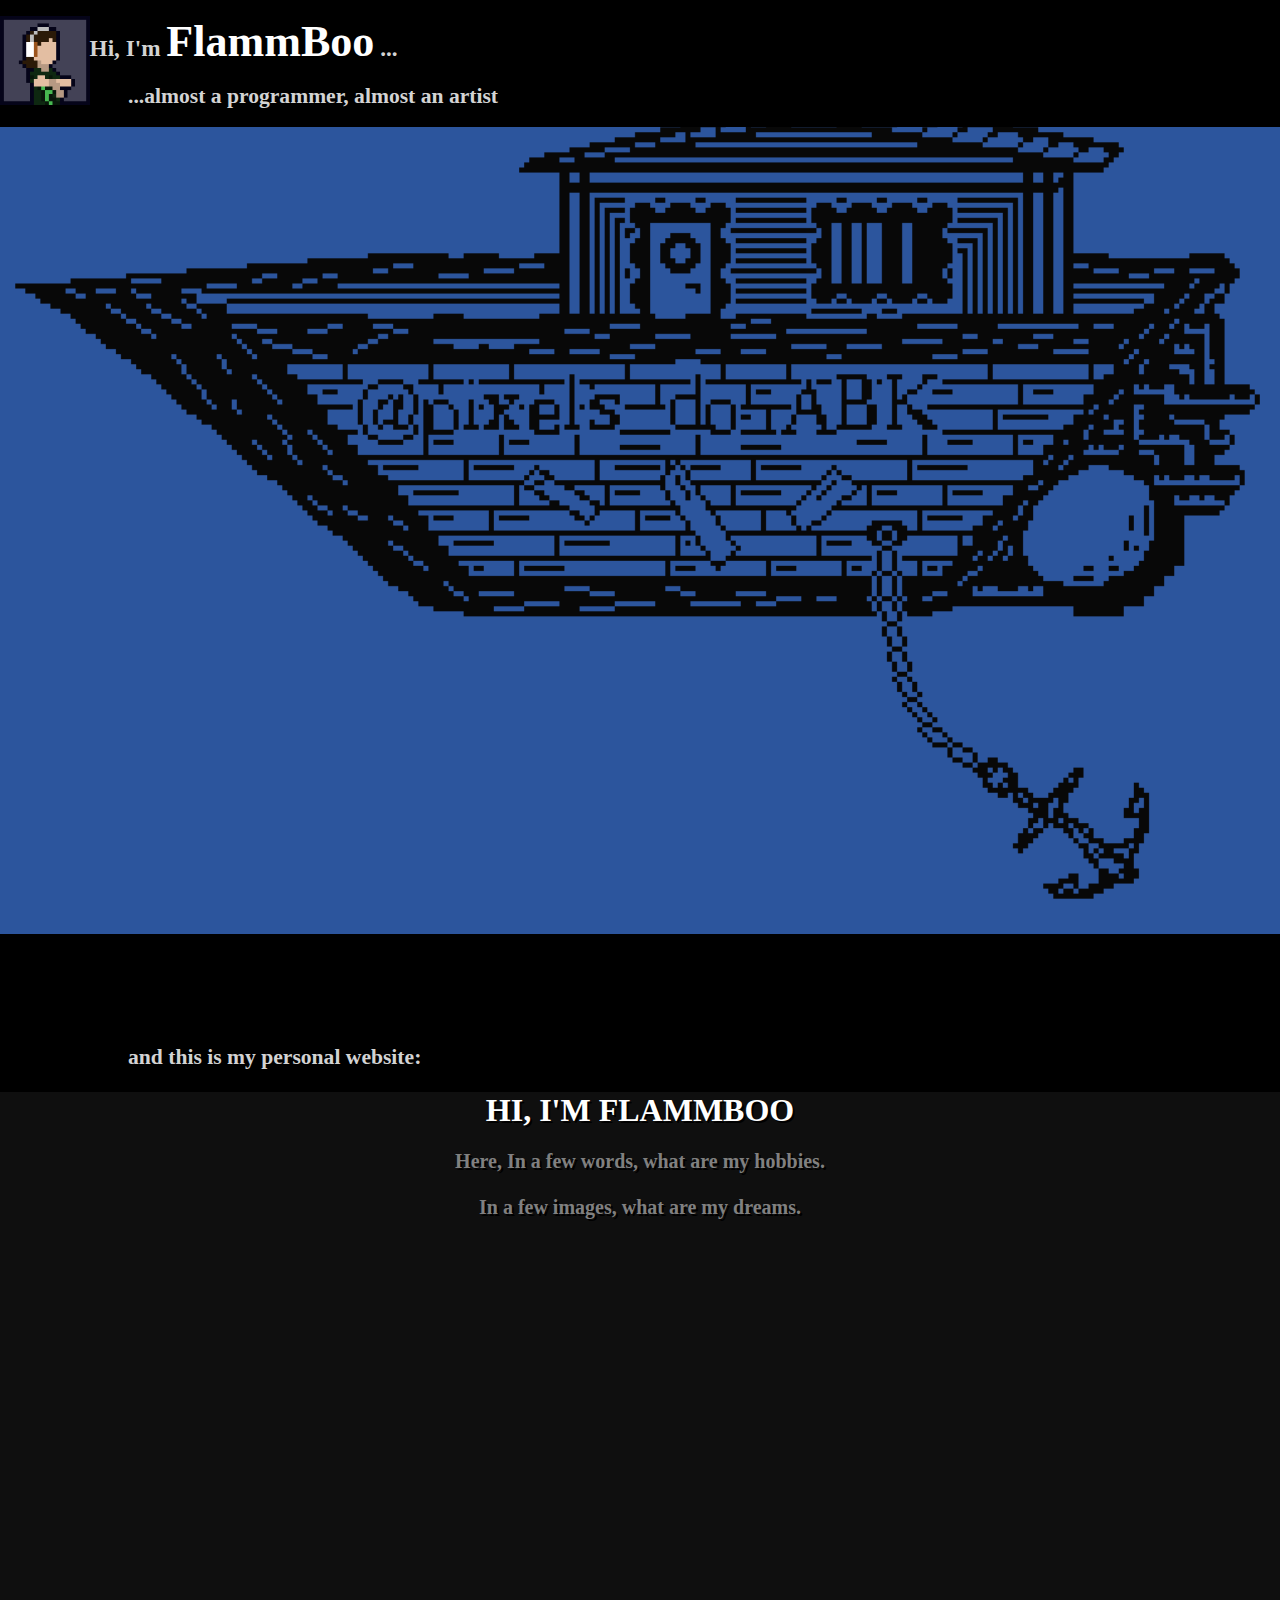
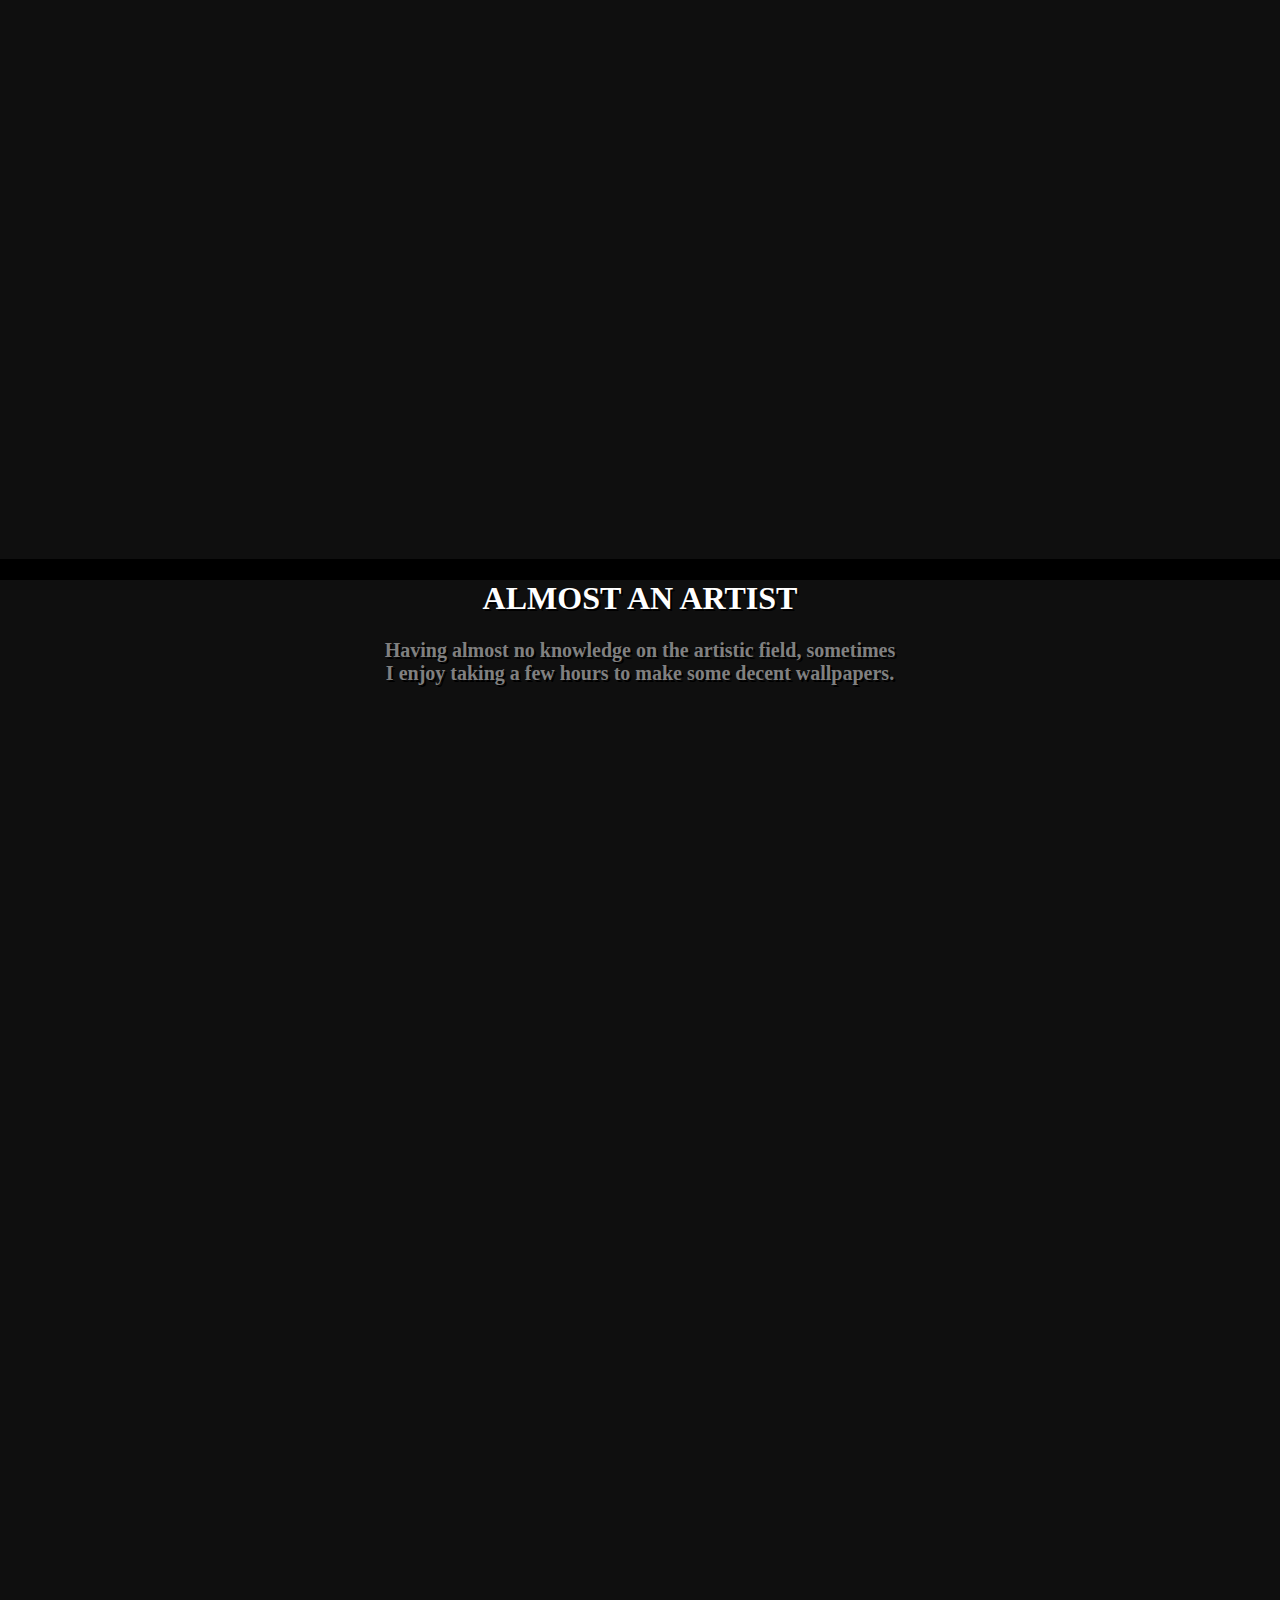
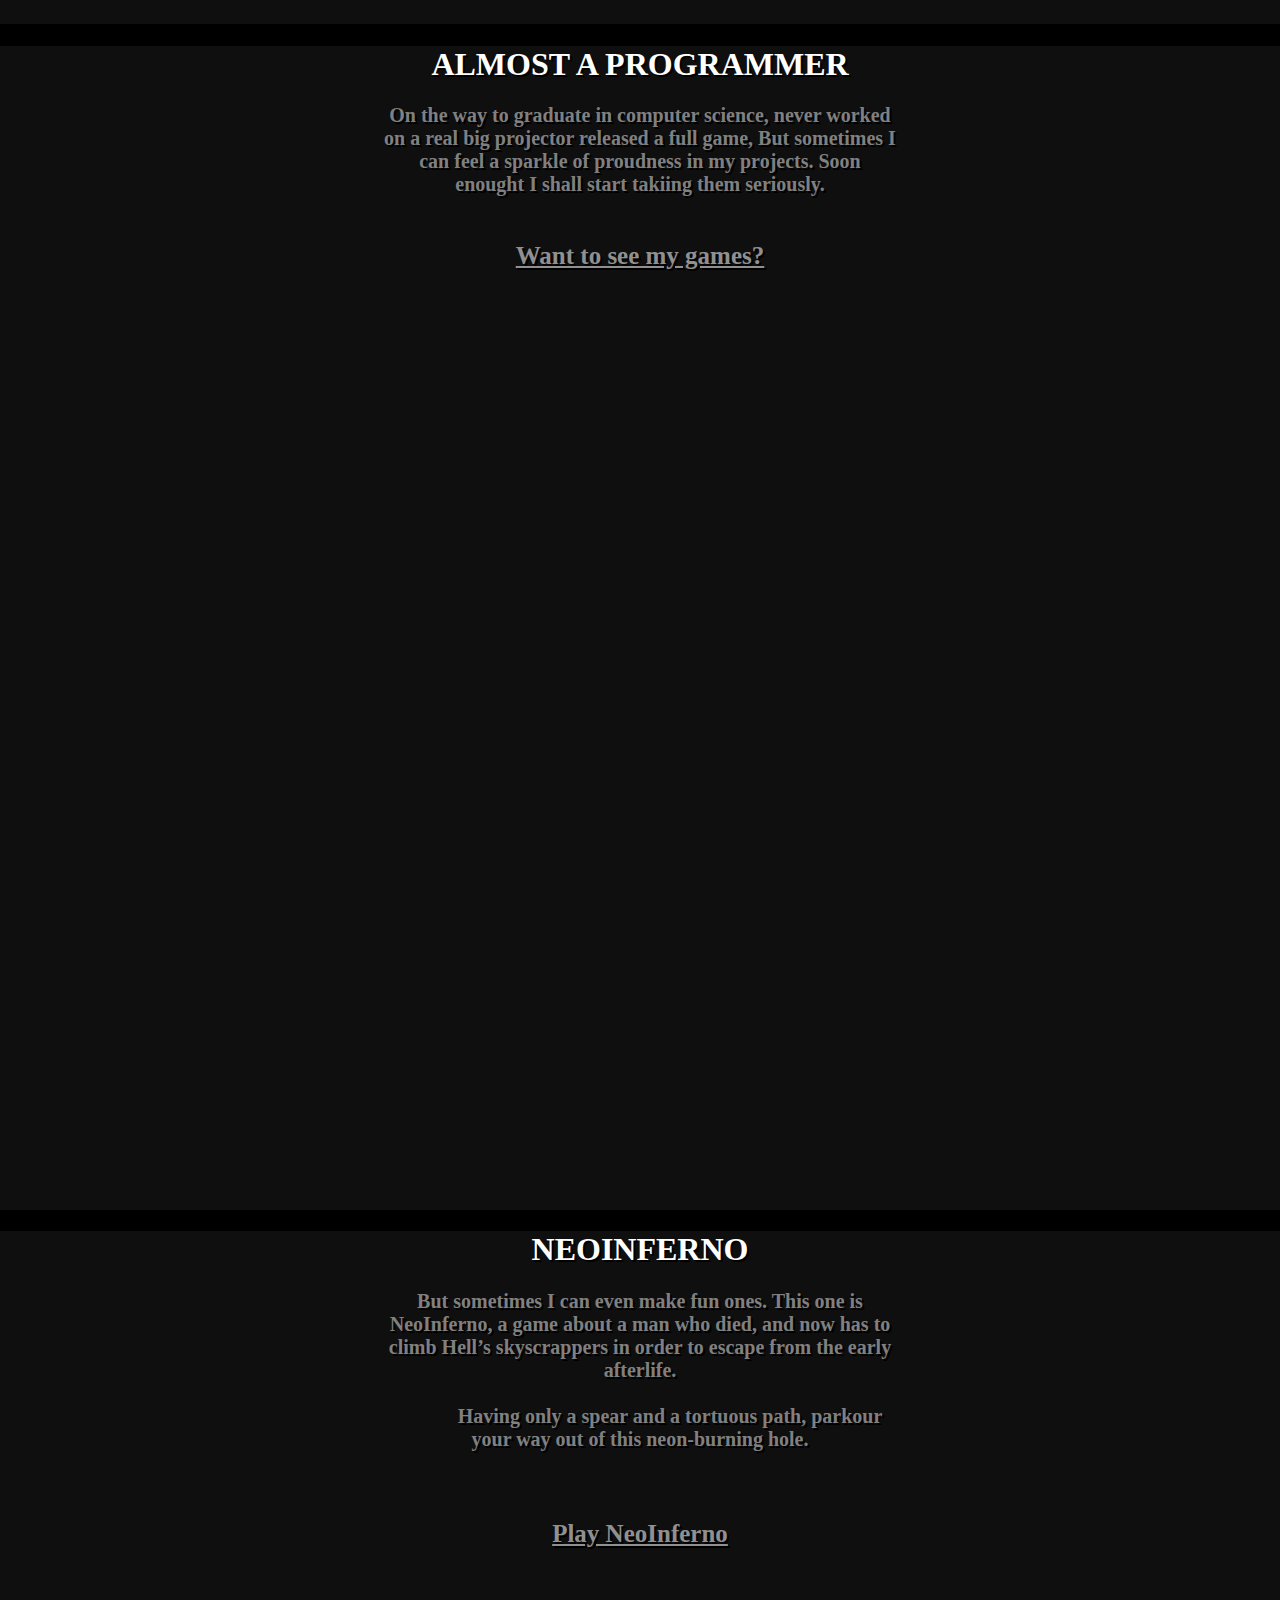
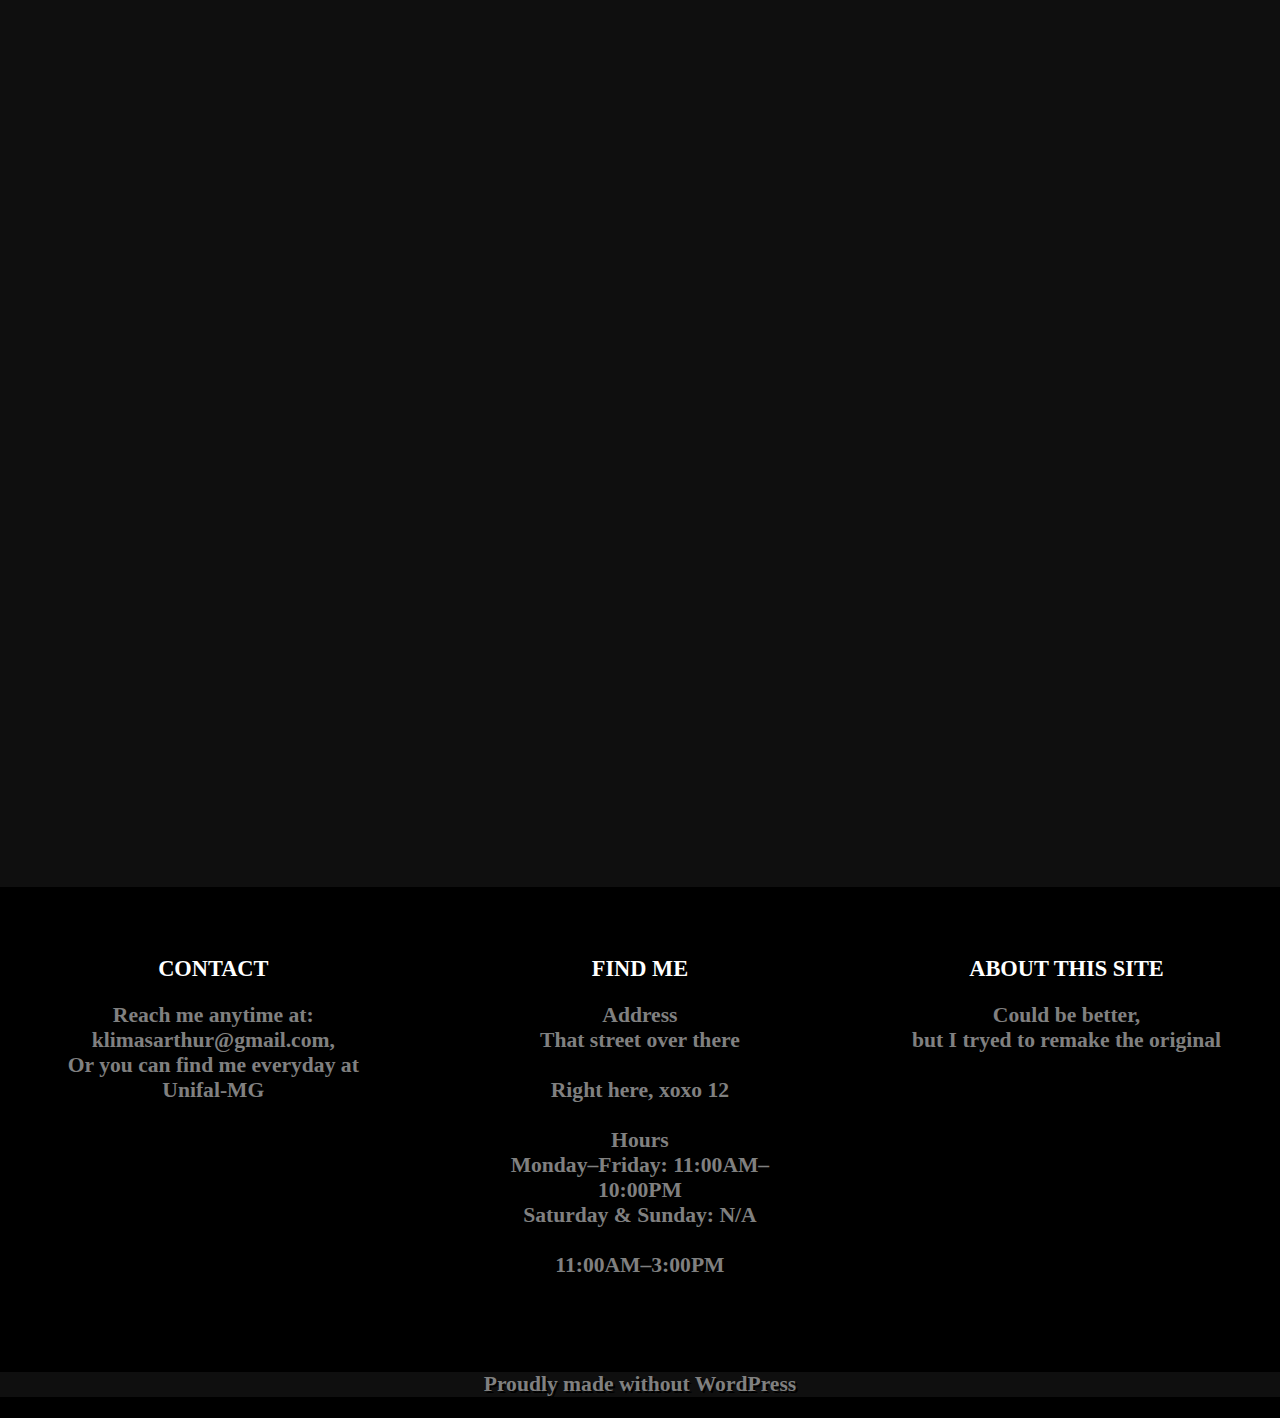
==== index.html @ e0a8a52d "Add files via upload" ====
<!DOCTYPE html>

<head>
    <meta charset="utf-8">
    <meta name="viewport" content="width=device-width, initial-scale=1">
    <link rel="icon" href="imagens/favicon.ico">
    <link rel="Stylesheet" href="style.css">
    <title>FlammBoo</title>
</head>

<body>
    
    <header>
        <img id="logo" src="images/icons/ME 24x24.png" alt="Logo">
        <h1 id="titulo">Hi, I'm <strong id="flammboo">FlammBoo</strong> ...</h1>
        <h2 id="subtitulo">...almost a programmer, almost an artist</h2>

        <div class="indeximage" id="idimage1"></div>
        <h2 id="subtitulo">and this is my personal website:</h2>
    </header>

    <div class="indexblock">
        <h1 class="indextitle">HI, I'M FLAMMBOO</h1>
        <h2 class="indextext">Here, In a few words, what are my hobbies.
            
In a few images, what are my dreams.
                    </h2>
        <div class="indeximage" id="idimage2"></div>
    </div>

    <div class="indexblock">
        <h1 class="indextitle">ALMOST AN ARTIST</h1>
        <h2 class="indextext">Having almost no knowledge on the artistic field, sometimes I enjoy taking a few hours to make some decent wallpapers.
        </h2>
        <div class="indeximage" id="idimage3"></div>
    </div>

    <div class="indexblock">
        <h1 class="indextitle">ALMOST A PROGRAMMER</h1>
        <h2 class="indextext">On the way to graduate in computer science, never worked on a real big projector released a full game, But sometimes I can feel a sparkle of proudness in my projects. Soon enought I shall start takiing them seriously.
        <br><br><a class="pagelink" href="games.html">Want to see my games?</a>
        </h2>
        <div class="indeximage" id="idimage4"></div>
    </div>

    <div class="indexblock">
        <h1 class="indextitle">NEOINFERNO</h1>
        <h2 class="indextext">But sometimes I can even make fun ones. This one is NeoInferno, a game about a man who died, and now has to climb Hell’s skyscrappers in order to escape from the early afterlife.
           
            Having only a spear and a tortuous path, parkour your way out of this neon-burning hole.

            <br><br><a class="pagelink" href="https://flammboo.itch.io/neoinferno">Play NeoInferno</a>
        </h2>
        <div class="indeximage" id="idimage5"></div>
    </div>

    <!-- aqui começa o fim da página-->

    <div class="clearfix">
        <div class="textbox">
            <h2 class="indextitleF">CONTACT</h2>
            <h3 class="indextextF">
                Reach me anytime at:<br>
                klimasarthur@gmail.com,<br>
                Or you can find me everyday at Unifal-MG
            </h3>
        </div>

        <div class="textbox">
            <h2 class="indextitleF">FIND ME</h2>
            <h3 class="indextextF">
                Address<br>
                That street over there<br><br>

                Right here, xoxo 12<br><br>

                Hours<br>
                Monday–Friday: 11:00AM–10:00PM<br>
                Saturday & Sunday: N/A<br><br>

                11:00AM–3:00PM
            </h3>
        </div>

        <div class="textbox">
            <h2 class="indextitleF">ABOUT THIS SITE</h2>
            <h3 class="indextextF">
                Could be better,<br>
                but I tryed to remake the original
            </h3>
        </div>
    </div>

    <footer>
        <h3 class="indextextF">Proudly made without WordPress</h3>
    </footer>
</body>
---- style.css ----
/*index page*/

body{
    background-color: black;
    margin:0;
}

header{
    background-color: black;
}

#logo{
    width: 7%;
    float: left;
}

#titulo{
    font-size: 145%;
    color: lightgrey;
    margin-left: 5%;
}

#flammboo{
    font-size: 190%;
    color: white;
}

#subtitulo{
    font-size: 135%;
    color: lightgrey;
    margin-left: 10%;
}

.indexblock{
    background-color: #0f0f0f;
}

.indextitle{
    font-size: 200%;
    color: white;
    text-align: center;
    text-shadow: 2px 2px black;
}

.indeximage{
    min-height: 900px;
    background-attachment: fixed;
    background-position: center;
    background-repeat: no-repeat;
    background-size: cover;
}

#idimage1{
    background-image: url("images/index/boat.png");
}
#idimage2{
    background-image: url("images/index/mount.png");
}
#idimage3{
    background-image: url("images/index/city.png");
}
#idimage4{
    background-image: url("images/index/2bit.png");
}
#idimage5{
    background-image: url("images/index/ragda.png");
}

.indextext{
    font-size: 125%;
    color: gray;
    text-align: center;
    text-shadow: 2px 2px black;
    margin-left: 30%;
    margin-right: 30%;
    white-space: pre-wrap;
}
  
.pagelink{
    font-size: 125%;
    color: rgb(144, 144, 144);
    text-shadow: 2px 2px black;
    text-align: center;
}

footer{
    background-color: #0f0f0f;
}

*{
    box-sizing: border-box;
}
  
.textbox{
    float: left;
    width: 33.33%;
    padding: 50px;
}
  
.clearfix::after{
    content: "";
    clear: both;
    display: table;
}

.indextitleF{
    font-size: 140%;
    color: white;
    text-align: center;
    text-shadow: 3px 3px black;
}

.indextextF{
    font-size: 135%;
    color: gray;
    text-shadow: 2px 2px black;
    text-align: center;
}



/*exclusive games, start with game*/

.gamebody{
    background-color: #f53838;
}

.gameblock{
    background-color: #a62929;
    width: 100%;
}

.gametitle{
    font-size: 50px;
    color: white;
    text-align: center;
    text-shadow: 2px 2px black;
}

.gameimage{
    display: block;
    width: 50%;
    margin-left: auto;
    margin-right: auto;
    border: 2%;
    border-radius: 1%;
    border-color: black;
    border-width: 2%;
    border-style: solid;
}

.gametext{
    font-size: 20px;
    color: white;
    text-align: left;
    text-shadow: 2px 2px black;
    margin-left: 10%;
    margin-right: 10%;
    white-space: pre-wrap;
}
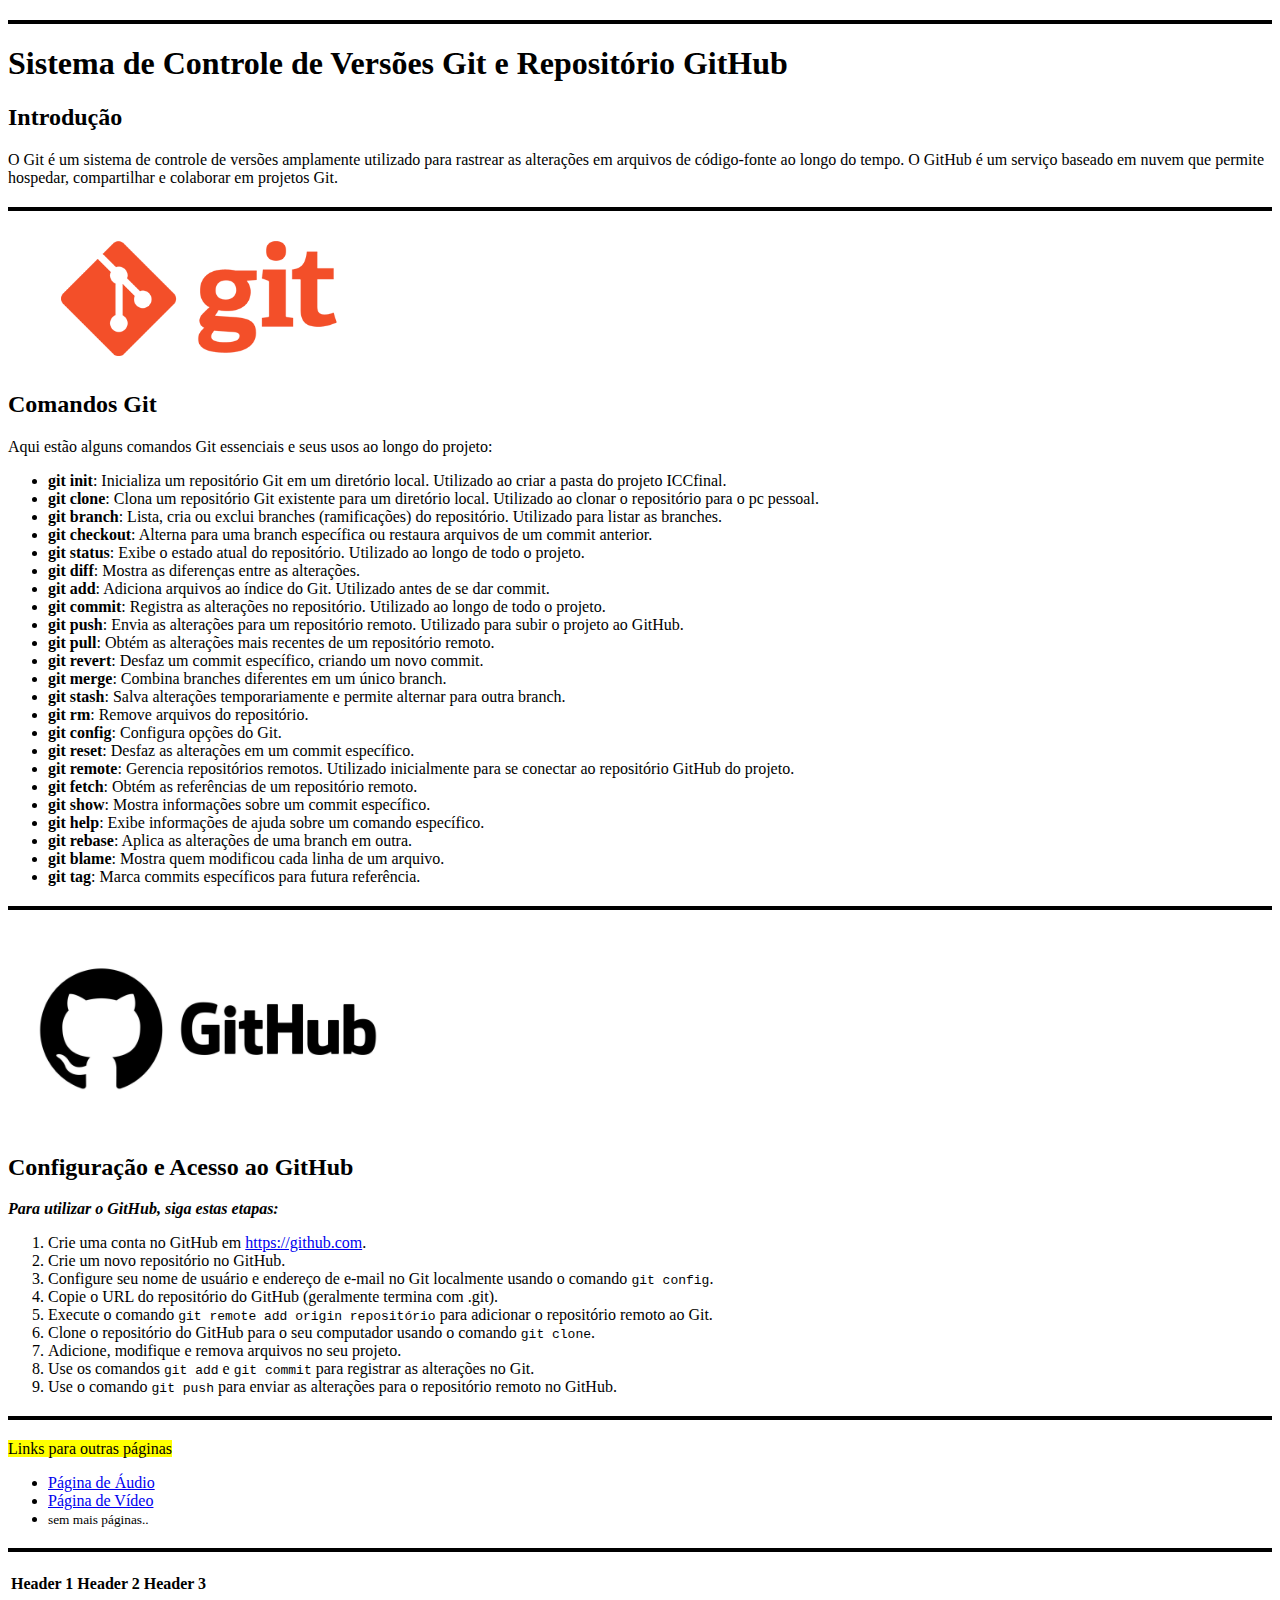
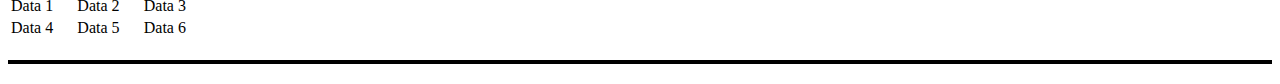
==== commit 791640ac: "Add files via upload" ====
--- a/index.html
+++ b/index.html
@@ -1,97 +1,96 @@
 <!DOCTYPE html>
+<html>
+<head>
+  <title>Git e GitHub</title>
+  <style>
+    hr {
+      border: none;
+      border-top: 4px solid black;
+      margin: 20px 0;
+    }
+  </style>
+</head>
+<body>
+  <hr>
+  <h1>Sistema de Controle de Versões Git e Repositório GitHub</h1>
 
-<head>
-    <meta charset="utf-8">
-    <meta name="viewport" content="width=device-width, initial-scale=1">
-    <link rel="icon" href="imagens/favicon.ico">
-    <link rel="Stylesheet" href="style.css">
-    <title>FlammBoo</title>
-</head>
+  <h2>Introdução</h2>
+  <p>O Git é um sistema de controle de versões amplamente utilizado para rastrear as alterações em arquivos de código-fonte ao longo do tempo. O GitHub é um serviço baseado em nuvem que permite hospedar, compartilhar e colaborar em projetos Git.</p>
+  
+  <hr>
+  <img src="img/gitlogo.png" alt="logo do git" width="400">
+  <h2>Comandos Git</h2>
+  <p>Aqui estão alguns comandos Git essenciais e seus usos ao longo do projeto:</p>
 
-<body>
-    
-    <header>
-        <img id="logo" src="images/icons/ME 24x24.png" alt="Logo">
-        <h1 id="titulo">Hi, I'm <strong id="flammboo">FlammBoo</strong> ...</h1>
-        <h2 id="subtitulo">...almost a programmer, almost an artist</h2>
+  <ul>
+    <li><b>git init</b>: Inicializa um repositório Git em um diretório local. Utilizado ao criar a pasta do projeto ICCfinal.</li>
+    <li><b>git clone</b>: Clona um repositório Git existente para um diretório local. Utilizado ao clonar o repositório para o pc pessoal.</li>
+    <li><b>git branch</b>: Lista, cria ou exclui branches (ramificações) do repositório. Utilizado para listar as branches.</li>
+    <li><b>git checkout</b>: Alterna para uma branch específica ou restaura arquivos de um commit anterior.</li>
+    <li><b>git status</b>: Exibe o estado atual do repositório. Utilizado ao longo de todo o projeto.</li>
+    <li><b>git diff</b>: Mostra as diferenças entre as alterações.</li>
+    <li><b>git add</b>: Adiciona arquivos ao índice do Git. Utilizado antes de se dar commit.</li>
+    <li><b>git commit</b>: Registra as alterações no repositório. Utilizado ao longo de todo o projeto.</li>
+    <li><b>git push</b>: Envia as alterações para um repositório remoto. Utilizado para subir o projeto ao GitHub.</li>
+    <li><b>git pull</b>: Obtém as alterações mais recentes de um repositório remoto.</li>
+    <li><b>git revert</b>: Desfaz um commit específico, criando um novo commit.</li>
+    <li><b>git merge</b>: Combina branches diferentes em um único branch.</li>
+    <li><b>git stash</b>: Salva alterações temporariamente e permite alternar para outra branch.</li>
+    <li><b>git rm</b>: Remove arquivos do repositório.</li>
+    <li><b>git config</b>: Configura opções do Git.</li>
+    <li><b>git reset</b>: Desfaz as alterações em um commit específico.</li>
+    <li><b>git remote</b>: Gerencia repositórios remotos. Utilizado inicialmente para se conectar ao repositório GitHub do projeto.</li>
+    <li><b>git fetch</b>: Obtém as referências de um repositório remoto.</li>
+    <li><b>git show</b>: Mostra informações sobre um commit específico.</li>
+    <li><b>git help</b>: Exibe informações de ajuda sobre um comando específico.</li>
+    <li><b>git rebase</b>: Aplica as alterações de uma branch em outra.</li>
+    <li><b>git blame</b>: Mostra quem modificou cada linha de um arquivo.</li>
+    <li><b>git tag</b>: Marca commits específicos para futura referência.</li>
+  </ul>
 
-        <div class="indeximage" id="idimage1"></div>
-        <h2 id="subtitulo">and this is my personal website:</h2>
-    </header>
+  <hr>
+  <img src="img/github.jpg" alt="logo do git" width="400">
+  <h2>Configuração e Acesso ao GitHub</h2>
+  <p><b><i>Para utilizar o GitHub, siga estas etapas:</i></b></p>
+  <ol>
+    <li>Crie uma conta no GitHub em <a href="https://github.com">https://github.com</a>.</li>
+    <li>Crie um novo repositório no GitHub.</li>
+    <li>Configure seu nome de usuário e endereço de e-mail no Git localmente usando o comando <code>git config</code>.</li>
+    <li>Copie o URL do repositório do GitHub (geralmente termina com .git).</li>
+    <li>Execute o comando <code>git remote add origin repositório</code> para adicionar o repositório remoto ao Git.</li>
+    <li>Clone o repositório do GitHub para o seu computador usando o comando <code>git clone</code>.</li>
+    <li>Adicione, modifique e remova arquivos no seu projeto.</li>
+    <li>Use os comandos <code>git add</code> e <code>git commit</code> para registrar as alterações no Git.</li>
+    <li>Use o comando <code>git push</code> para enviar as alterações para o repositório remoto no GitHub.</li>
+  </ol>
 
-    <div class="indexblock">
-        <h1 class="indextitle">HI, I'M FLAMMBOO</h1>
-        <h2 class="indextext">Here, In a few words, what are my hobbies.
-            
-In a few images, what are my dreams.
-                    </h2>
-        <div class="indeximage" id="idimage2"></div>
-    </div>
+  <hr>
+  <mark>Links para outras páginas</mark>
+  <ul>
+    <li><a href="audio.html">Página de Áudio</a></li>
+    <li><a href="video.html">Página de Vídeo</a></li>
+    <li><small>sem mais páginas..</small></li>
+  </ul>
 
-    <div class="indexblock">
-        <h1 class="indextitle">ALMOST AN ARTIST</h1>
-        <h2 class="indextext">Having almost no knowledge on the artistic field, sometimes I enjoy taking a few hours to make some decent wallpapers.
-        </h2>
-        <div class="indeximage" id="idimage3"></div>
-    </div>
-
-    <div class="indexblock">
-        <h1 class="indextitle">ALMOST A PROGRAMMER</h1>
-        <h2 class="indextext">On the way to graduate in computer science, never worked on a real big projector released a full game, But sometimes I can feel a sparkle of proudness in my projects. Soon enought I shall start takiing them seriously.
-        <br><br><a class="pagelink" href="games.html">Want to see my games?</a>
-        </h2>
-        <div class="indeximage" id="idimage4"></div>
-    </div>
-
-    <div class="indexblock">
-        <h1 class="indextitle">NEOINFERNO</h1>
-        <h2 class="indextext">But sometimes I can even make fun ones. This one is NeoInferno, a game about a man who died, and now has to climb Hell’s skyscrappers in order to escape from the early afterlife.
-           
-            Having only a spear and a tortuous path, parkour your way out of this neon-burning hole.
-
-            <br><br><a class="pagelink" href="https://flammboo.itch.io/neoinferno">Play NeoInferno</a>
-        </h2>
-        <div class="indeximage" id="idimage5"></div>
-    </div>
-
-    <!-- aqui começa o fim da página-->
-
-    <div class="clearfix">
-        <div class="textbox">
-            <h2 class="indextitleF">CONTACT</h2>
-            <h3 class="indextextF">
-                Reach me anytime at:<br>
-                klimasarthur@gmail.com,<br>
-                Or you can find me everyday at Unifal-MG
-            </h3>
-        </div>
-
-        <div class="textbox">
-            <h2 class="indextitleF">FIND ME</h2>
-            <h3 class="indextextF">
-                Address<br>
-                That street over there<br><br>
-
-                Right here, xoxo 12<br><br>
-
-                Hours<br>
-                Monday–Friday: 11:00AM–10:00PM<br>
-                Saturday & Sunday: N/A<br><br>
-
-                11:00AM–3:00PM
-            </h3>
-        </div>
-
-        <div class="textbox">
-            <h2 class="indextitleF">ABOUT THIS SITE</h2>
-            <h3 class="indextextF">
-                Could be better,<br>
-                but I tryed to remake the original
-            </h3>
-        </div>
-    </div>
-
-    <footer>
-        <h3 class="indextextF">Proudly made without WordPress</h3>
-    </footer>
-</body>+  <hr>
+  <table>
+    <tr>
+      <th>Header 1</th>
+      <th>Header 2</th>
+      <th>Header 3</th>
+    </tr>
+    <tr>
+      <td>Data 1</td>
+      <td>Data 2</td>
+      <td>Data 3</td>
+    </tr>
+    <tr>
+      <td>Data 4</td>
+      <td>Data 5</td>
+      <td>Data 6</td>
+    </tr>
+  </table>
+  <hr>
+  
+</body>
+</html>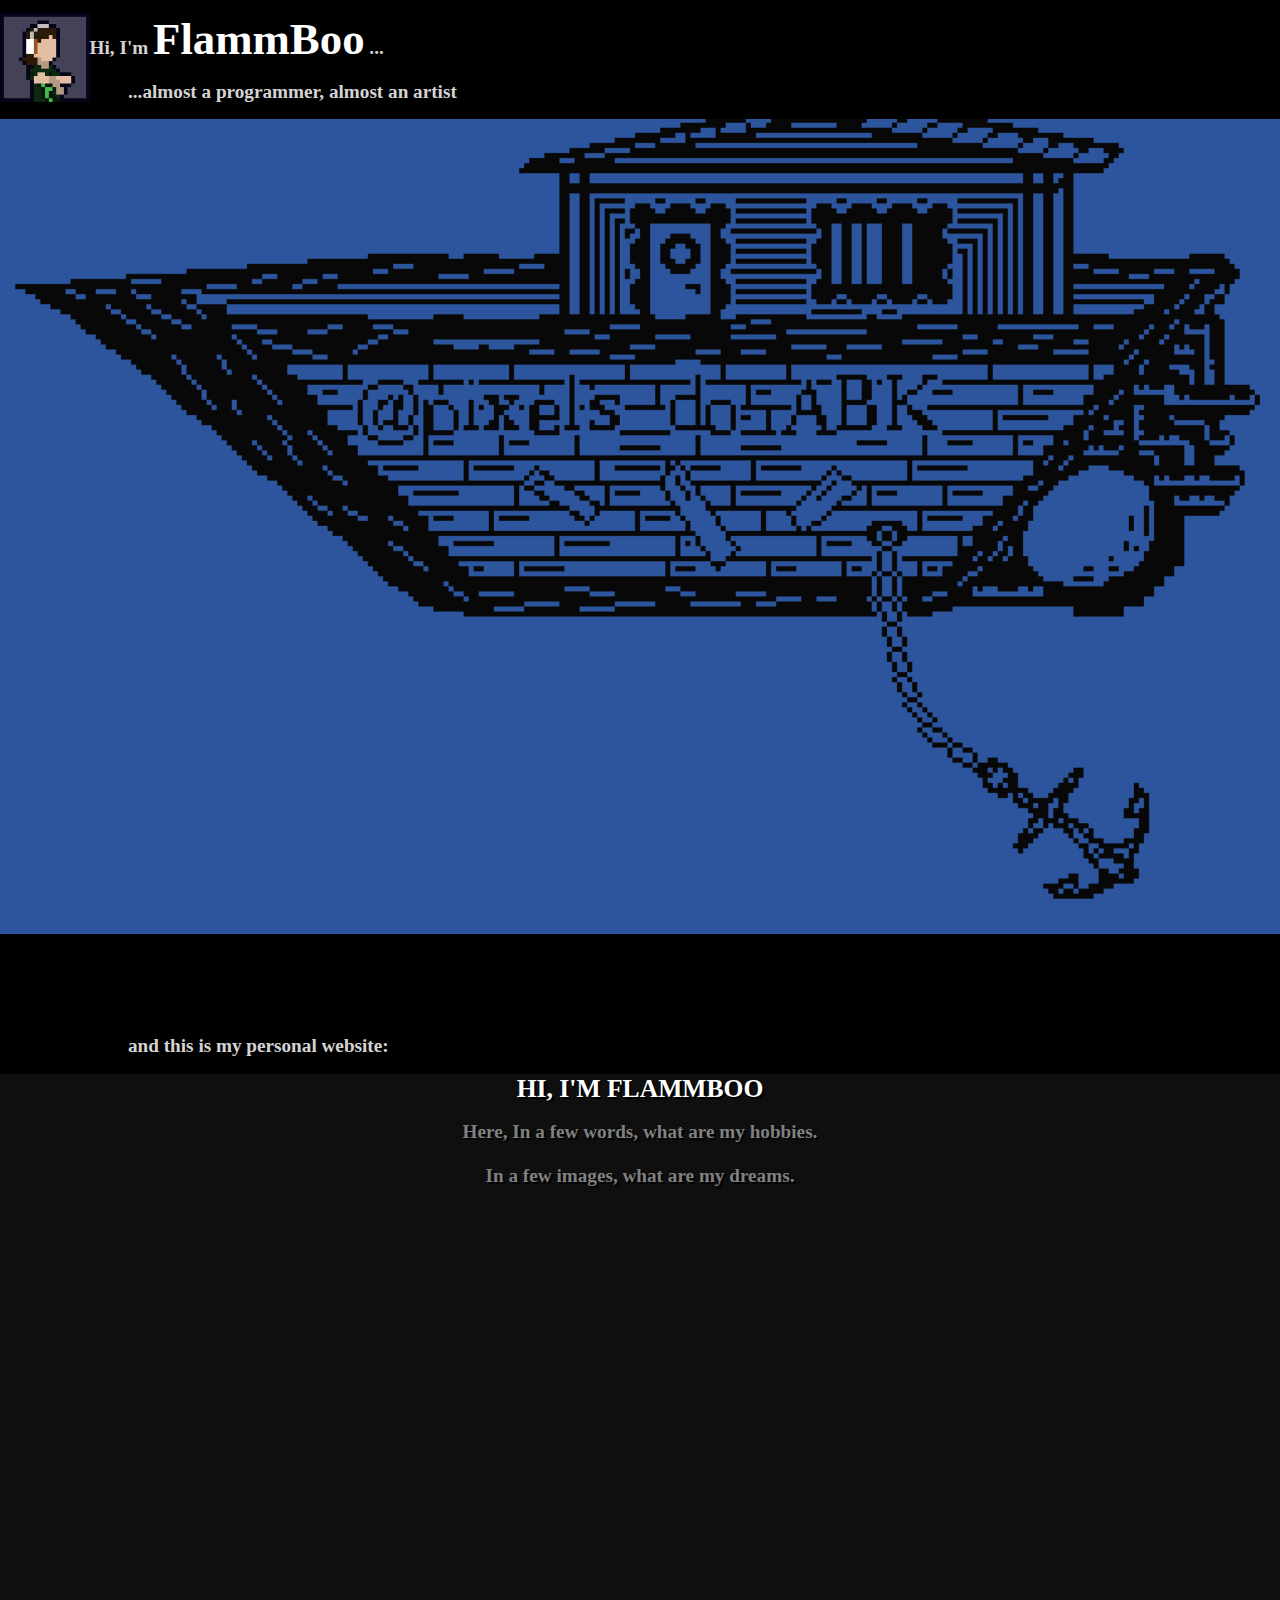
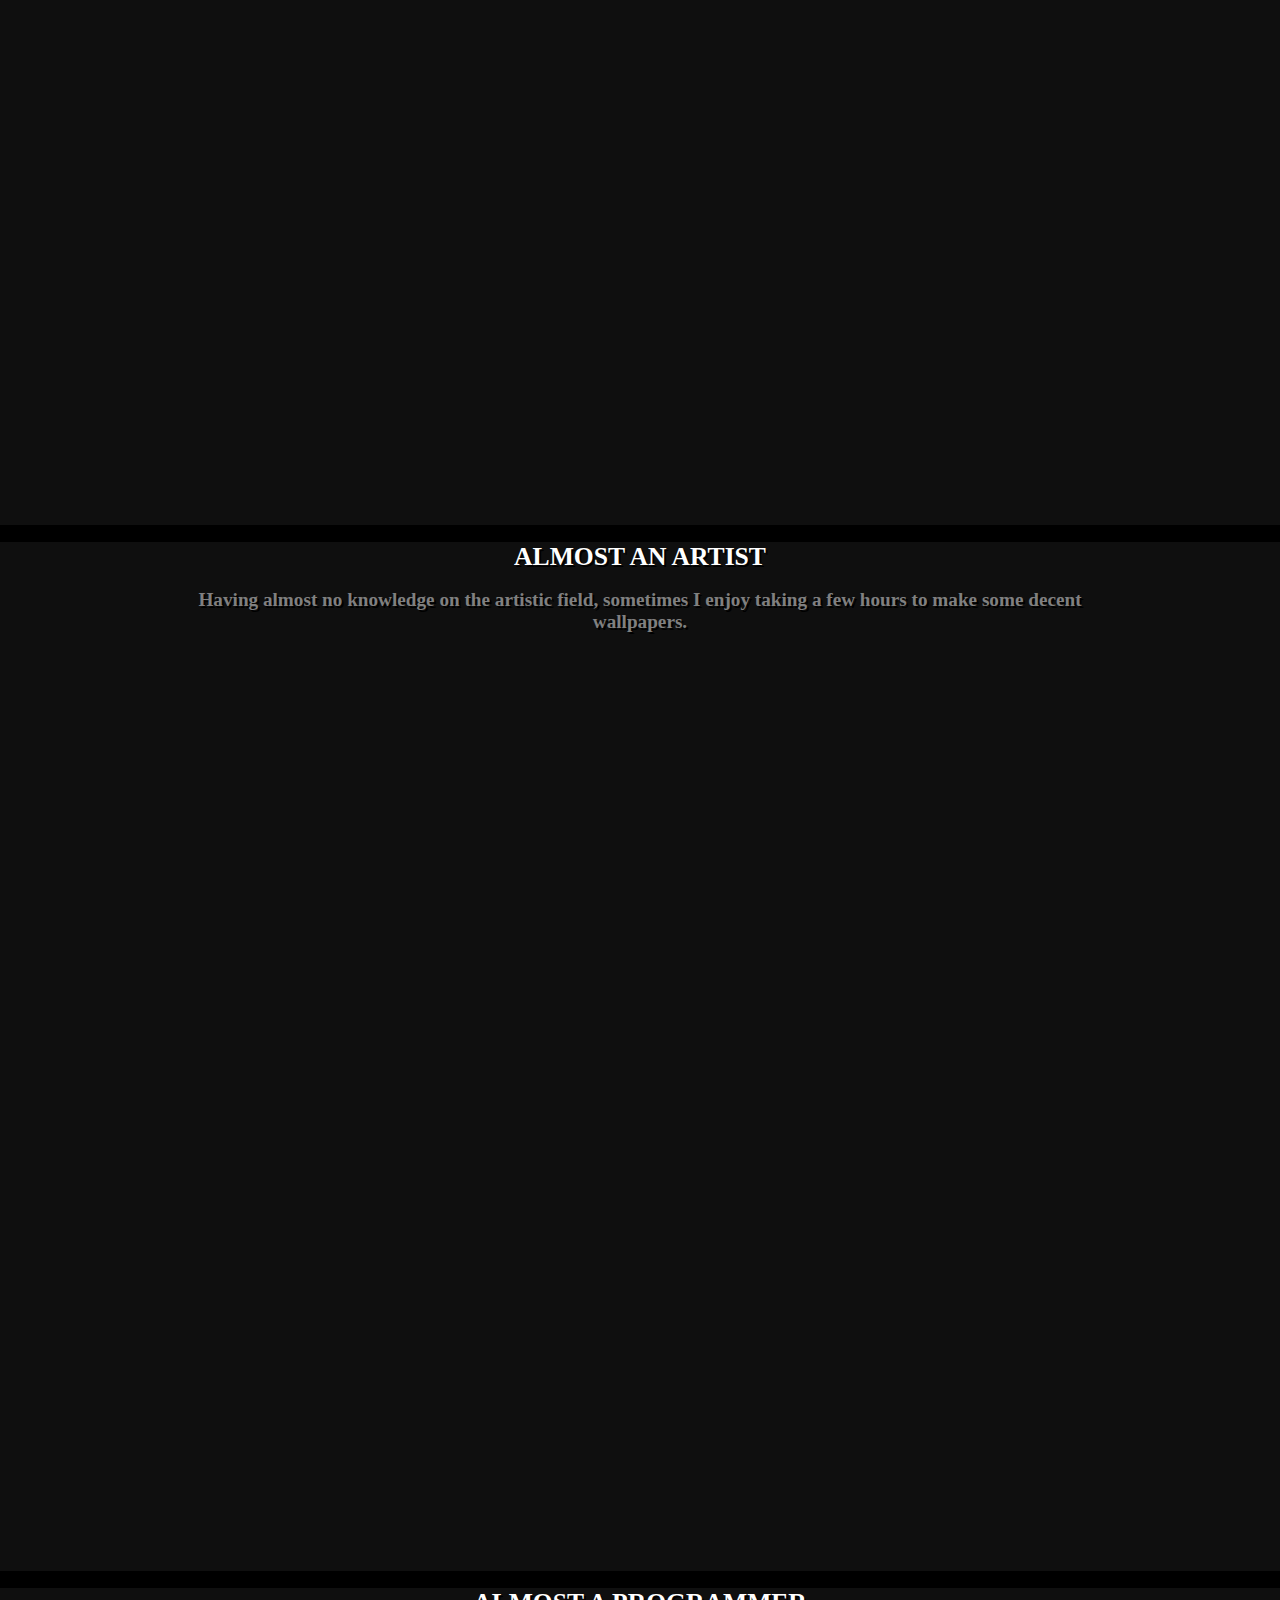
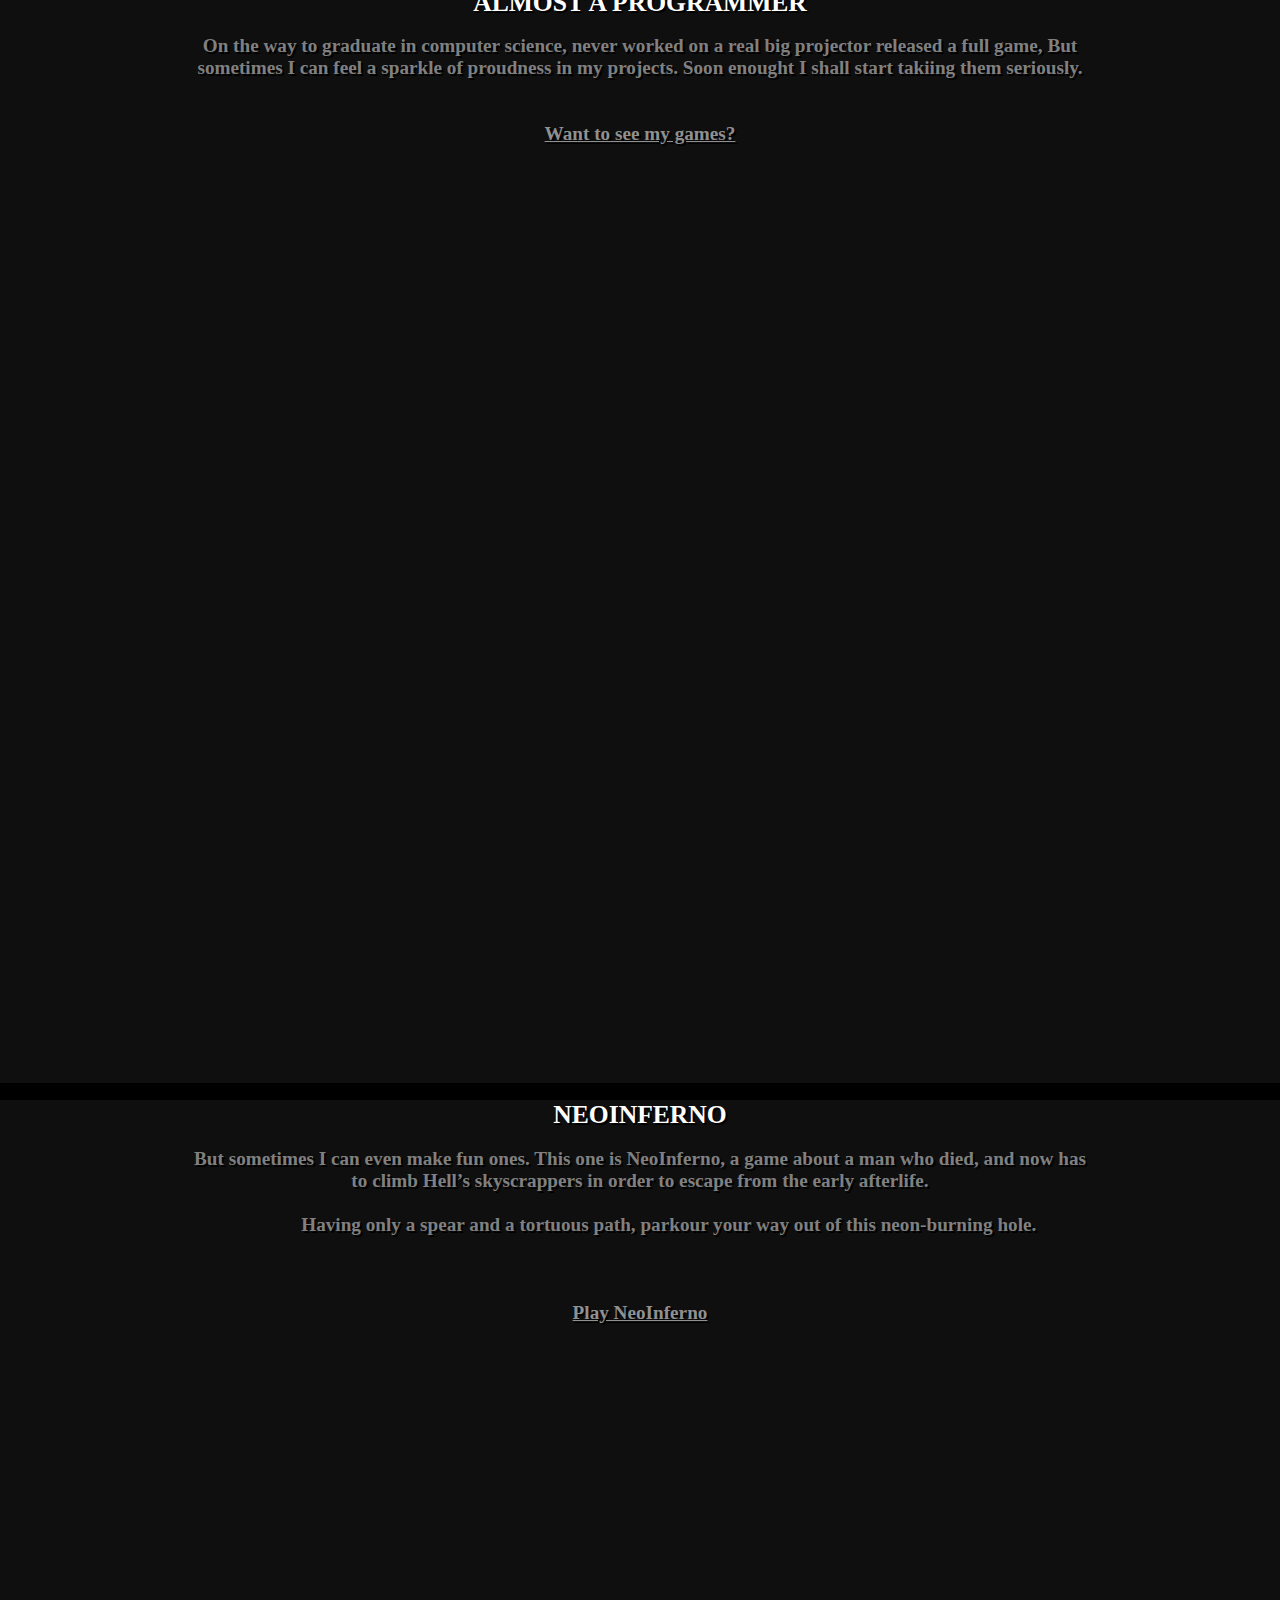
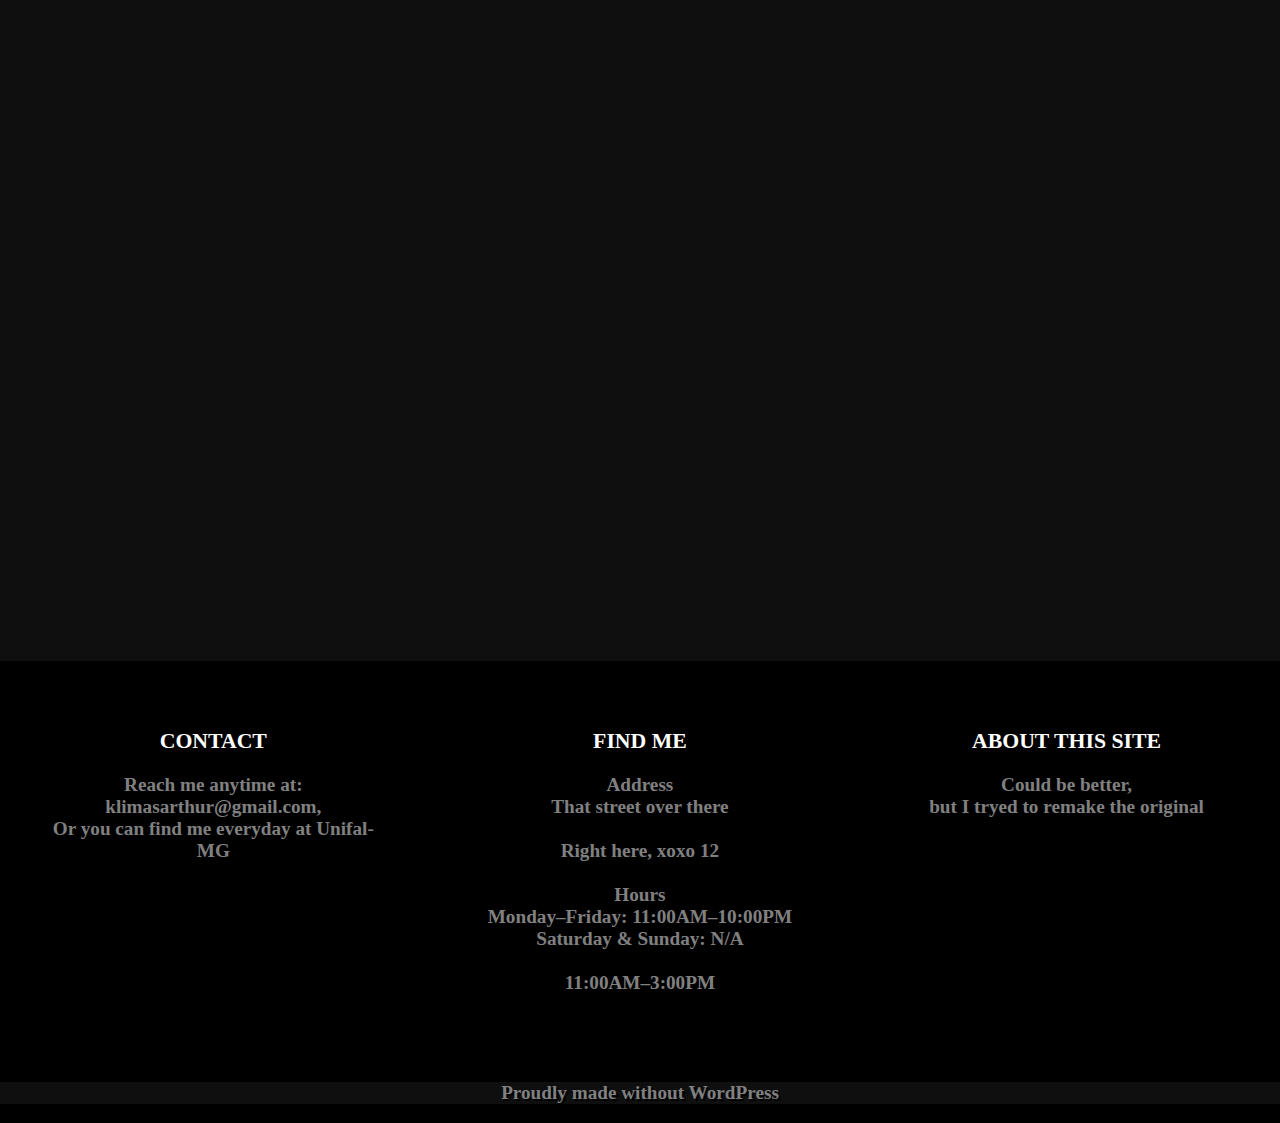
==== commit 146971a5: "Revert "Add files via upload"" ====
--- a/index.html
+++ b/index.html
@@ -1,96 +1,97 @@
 <!DOCTYPE html>
-<html>
+
 <head>
-  <title>Git e GitHub</title>
-  <style>
-    hr {
-      border: none;
-      border-top: 4px solid black;
-      margin: 20px 0;
-    }
-  </style>
+    <meta charset="utf-8">
+    <meta name="viewport" content="width=device-width, initial-scale=1">
+    <link rel="icon" href="images/icons/ME 24x24.png">
+    <link rel="Stylesheet" href="style.css">
+    <title>FlammBoo</title>
 </head>
+
 <body>
-  <hr>
-  <h1>Sistema de Controle de Versões Git e Repositório GitHub</h1>
+    
+    <header>
+        <a href="games.html"><img id="logo" src="images/icons/ME 24x24.png" alt="Logo"></a>
+        <h1 id="titulo">Hi, I'm <strong id="flammboo">FlammBoo</strong> ...</h1>
+        <h2 id="subtitulo">...almost a programmer, almost an artist</h2>
 
-  <h2>Introdução</h2>
-  <p>O Git é um sistema de controle de versões amplamente utilizado para rastrear as alterações em arquivos de código-fonte ao longo do tempo. O GitHub é um serviço baseado em nuvem que permite hospedar, compartilhar e colaborar em projetos Git.</p>
-  
-  <hr>
-  <img src="img/gitlogo.png" alt="logo do git" width="400">
-  <h2>Comandos Git</h2>
-  <p>Aqui estão alguns comandos Git essenciais e seus usos ao longo do projeto:</p>
+        <div class="indeximage" id="idimage1"></div>
+        <h2 id="subtitulo">and this is my personal website:</h2>
+    </header>
 
-  <ul>
-    <li><b>git init</b>: Inicializa um repositório Git em um diretório local. Utilizado ao criar a pasta do projeto ICCfinal.</li>
-    <li><b>git clone</b>: Clona um repositório Git existente para um diretório local. Utilizado ao clonar o repositório para o pc pessoal.</li>
-    <li><b>git branch</b>: Lista, cria ou exclui branches (ramificações) do repositório. Utilizado para listar as branches.</li>
-    <li><b>git checkout</b>: Alterna para uma branch específica ou restaura arquivos de um commit anterior.</li>
-    <li><b>git status</b>: Exibe o estado atual do repositório. Utilizado ao longo de todo o projeto.</li>
-    <li><b>git diff</b>: Mostra as diferenças entre as alterações.</li>
-    <li><b>git add</b>: Adiciona arquivos ao índice do Git. Utilizado antes de se dar commit.</li>
-    <li><b>git commit</b>: Registra as alterações no repositório. Utilizado ao longo de todo o projeto.</li>
-    <li><b>git push</b>: Envia as alterações para um repositório remoto. Utilizado para subir o projeto ao GitHub.</li>
-    <li><b>git pull</b>: Obtém as alterações mais recentes de um repositório remoto.</li>
-    <li><b>git revert</b>: Desfaz um commit específico, criando um novo commit.</li>
-    <li><b>git merge</b>: Combina branches diferentes em um único branch.</li>
-    <li><b>git stash</b>: Salva alterações temporariamente e permite alternar para outra branch.</li>
-    <li><b>git rm</b>: Remove arquivos do repositório.</li>
-    <li><b>git config</b>: Configura opções do Git.</li>
-    <li><b>git reset</b>: Desfaz as alterações em um commit específico.</li>
-    <li><b>git remote</b>: Gerencia repositórios remotos. Utilizado inicialmente para se conectar ao repositório GitHub do projeto.</li>
-    <li><b>git fetch</b>: Obtém as referências de um repositório remoto.</li>
-    <li><b>git show</b>: Mostra informações sobre um commit específico.</li>
-    <li><b>git help</b>: Exibe informações de ajuda sobre um comando específico.</li>
-    <li><b>git rebase</b>: Aplica as alterações de uma branch em outra.</li>
-    <li><b>git blame</b>: Mostra quem modificou cada linha de um arquivo.</li>
-    <li><b>git tag</b>: Marca commits específicos para futura referência.</li>
-  </ul>
+    <div class="indexblock">
+        <h1 class="indextitle">HI, I'M FLAMMBOO</h1>
+        <h2 class="indextext">Here, In a few words, what are my hobbies.
+            
+In a few images, what are my dreams.
+                    </h2>
+        <div class="indeximage" id="idimage2"></div>
+    </div>
 
-  <hr>
-  <img src="img/github.jpg" alt="logo do git" width="400">
-  <h2>Configuração e Acesso ao GitHub</h2>
-  <p><b><i>Para utilizar o GitHub, siga estas etapas:</i></b></p>
-  <ol>
-    <li>Crie uma conta no GitHub em <a href="https://github.com">https://github.com</a>.</li>
-    <li>Crie um novo repositório no GitHub.</li>
-    <li>Configure seu nome de usuário e endereço de e-mail no Git localmente usando o comando <code>git config</code>.</li>
-    <li>Copie o URL do repositório do GitHub (geralmente termina com .git).</li>
-    <li>Execute o comando <code>git remote add origin repositório</code> para adicionar o repositório remoto ao Git.</li>
-    <li>Clone o repositório do GitHub para o seu computador usando o comando <code>git clone</code>.</li>
-    <li>Adicione, modifique e remova arquivos no seu projeto.</li>
-    <li>Use os comandos <code>git add</code> e <code>git commit</code> para registrar as alterações no Git.</li>
-    <li>Use o comando <code>git push</code> para enviar as alterações para o repositório remoto no GitHub.</li>
-  </ol>
+    <div class="indexblock">
+        <h1 class="indextitle">ALMOST AN ARTIST</h1>
+        <h2 class="indextext">Having almost no knowledge on the artistic field, sometimes I enjoy taking a few hours to make some decent wallpapers.
+        </h2>
+        <div class="indeximage" id="idimage3"></div>
+    </div>
 
-  <hr>
-  <mark>Links para outras páginas</mark>
-  <ul>
-    <li><a href="audio.html">Página de Áudio</a></li>
-    <li><a href="video.html">Página de Vídeo</a></li>
-    <li><small>sem mais páginas..</small></li>
-  </ul>
+    <div class="indexblock">
+        <h1 class="indextitle">ALMOST A PROGRAMMER</h1>
+        <h2 class="indextext">On the way to graduate in computer science, never worked on a real big projector released a full game, But sometimes I can feel a sparkle of proudness in my projects. Soon enought I shall start takiing them seriously.
+        <br><br><a class="pagelink" href="games.html">Want to see my games?</a>
+        </h2>
+        <div class="indeximage" id="idimage4"></div>
+    </div>
 
-  <hr>
-  <table>
-    <tr>
-      <th>Header 1</th>
-      <th>Header 2</th>
-      <th>Header 3</th>
-    </tr>
-    <tr>
-      <td>Data 1</td>
-      <td>Data 2</td>
-      <td>Data 3</td>
-    </tr>
-    <tr>
-      <td>Data 4</td>
-      <td>Data 5</td>
-      <td>Data 6</td>
-    </tr>
-  </table>
-  <hr>
-  
+    <div class="indexblock">
+        <h1 class="indextitle">NEOINFERNO</h1>
+        <h2 class="indextext">But sometimes I can even make fun ones. This one is NeoInferno, a game about a man who died, and now has to climb Hell’s skyscrappers in order to escape from the early afterlife.
+           
+            Having only a spear and a tortuous path, parkour your way out of this neon-burning hole.
+
+            <br><br><a class="pagelink" href="https://flammboo.itch.io/neoinferno">Play NeoInferno</a>
+        </h2>
+        <div class="indeximage" id="idimage5"></div>
+    </div>
+
+    <!-- aqui começa o fim da página-->
+
+    <div class="clearfix">
+        <div class="textbox">
+            <h2 class="indextitleF">CONTACT</h2>
+            <h3 class="indextextF">
+                Reach me anytime at:<br>
+                klimasarthur@gmail.com,<br>
+                Or you can find me everyday at Unifal-MG
+            </h3>
+        </div>
+
+        <div class="textbox">
+            <h2 class="indextitleF">FIND ME</h2>
+            <h3 class="indextextF">
+                Address<br>
+                That street over there<br><br>
+
+                Right here, xoxo 12<br><br>
+
+                Hours<br>
+                Monday–Friday: 11:00AM–10:00PM<br>
+                Saturday & Sunday: N/A<br><br>
+
+                11:00AM–3:00PM
+            </h3>
+        </div>
+
+        <div class="textbox">
+            <h2 class="indextitleF">ABOUT THIS SITE</h2>
+            <h3 class="indextextF">
+                Could be better,<br>
+                but I tryed to remake the original
+            </h3>
+        </div>
+    </div>
+
+    <footer>
+        <h3 class="indextextF">Proudly made without WordPress</h3>
+    </footer>
 </body>
-</html>--- a/style.css
+++ b/style.css
@@ -0,0 +1,163 @@
+
+/*index page*/
+
+body{
+    background-color: black;
+    margin:0;
+}
+
+header{
+    background-color: black;
+}
+
+#logo{
+    width: 7%;
+    float: left;
+}
+
+#titulo{
+    font-size: 1.5vw;
+    color: lightgrey;
+    margin-left: 5%;
+}
+
+#flammboo{
+    font-size: 3.5vw;
+    color: white;
+}
+
+#subtitulo{
+    font-size: 1.5vw;
+    color: lightgrey;
+    margin-left: 10%;
+}
+
+.indexblock{
+    background-color: #0f0f0f;
+}
+
+.indextitle{
+    font-size: 2vw;
+    color: white;
+    text-align: center;
+    text-shadow: 2px 2px black;
+}
+
+.indeximage{
+    min-height: 900px;
+    min-width: 900px;
+    background-attachment: fixed;
+    background-position: center;
+    background-repeat: no-repeat;
+    background-size: cover;
+}
+
+#idimage1{
+    background-image: url("images/index/boat.png");
+}
+#idimage2{
+    background-image: url("images/index/mount.png");
+}
+#idimage3{
+    background-image: url("images/index/city.png");
+}
+#idimage4{
+    background-image: url("images/index/2bit.png");
+}
+#idimage5{
+    background-image: url("images/index/ragda.png");
+}
+
+.indextext{
+    font-size: 1.5vw;
+    color: gray;
+    text-align: center;
+    text-shadow: 2px 2px black;
+    margin-left: 15%;
+    margin-right: 15%;
+    white-space: pre-wrap;
+}
+  
+.pagelink{
+    font-size: 1.5vw;
+    color: rgb(144, 144, 144);
+    text-shadow: 2px 2px black;
+    text-align: center;
+}
+
+footer{
+    background-color: #0f0f0f;
+}
+
+*{
+    box-sizing: border-box;
+}
+  
+.textbox{
+    float: left;
+    width: 33.33%;
+    padding: 50px;
+}
+  
+.clearfix::after{
+    content: "";
+    clear: both;
+    display: table;
+}
+
+
+.indextitleF{
+    font-size: 1.7vw;
+    color: white;
+    text-align: center;
+    text-shadow: 3px 3px black;
+}
+
+.indextextF{
+    font-size: 1.5vw;
+    color: gray;
+    text-shadow: 2px 2px black;
+    text-align: center;
+}
+
+
+
+/*exclusive games, start with game*/
+
+.gamebody{
+    background-color: #f53838;
+}
+
+.gameblock{
+    background-color: #a62929;
+    width: 100%;
+}
+
+.gametitle{
+    font-size: 50px;
+    color: white;
+    text-align: center;
+    text-shadow: 2px 2px black;
+}
+
+.gameimage{
+    display: block;
+    width: 50%;
+    margin-left: auto;
+    margin-right: auto;
+    border: 2%;
+    border-radius: 1%;
+    border-color: black;
+    border-width: 2%;
+    border-style: solid;
+}
+
+.gametext{
+    font-size: 20px;
+    color: white;
+    text-align: left;
+    text-shadow: 2px 2px black;
+    margin-left: 10%;
+    margin-right: 10%;
+    white-space: pre-wrap;
+}
